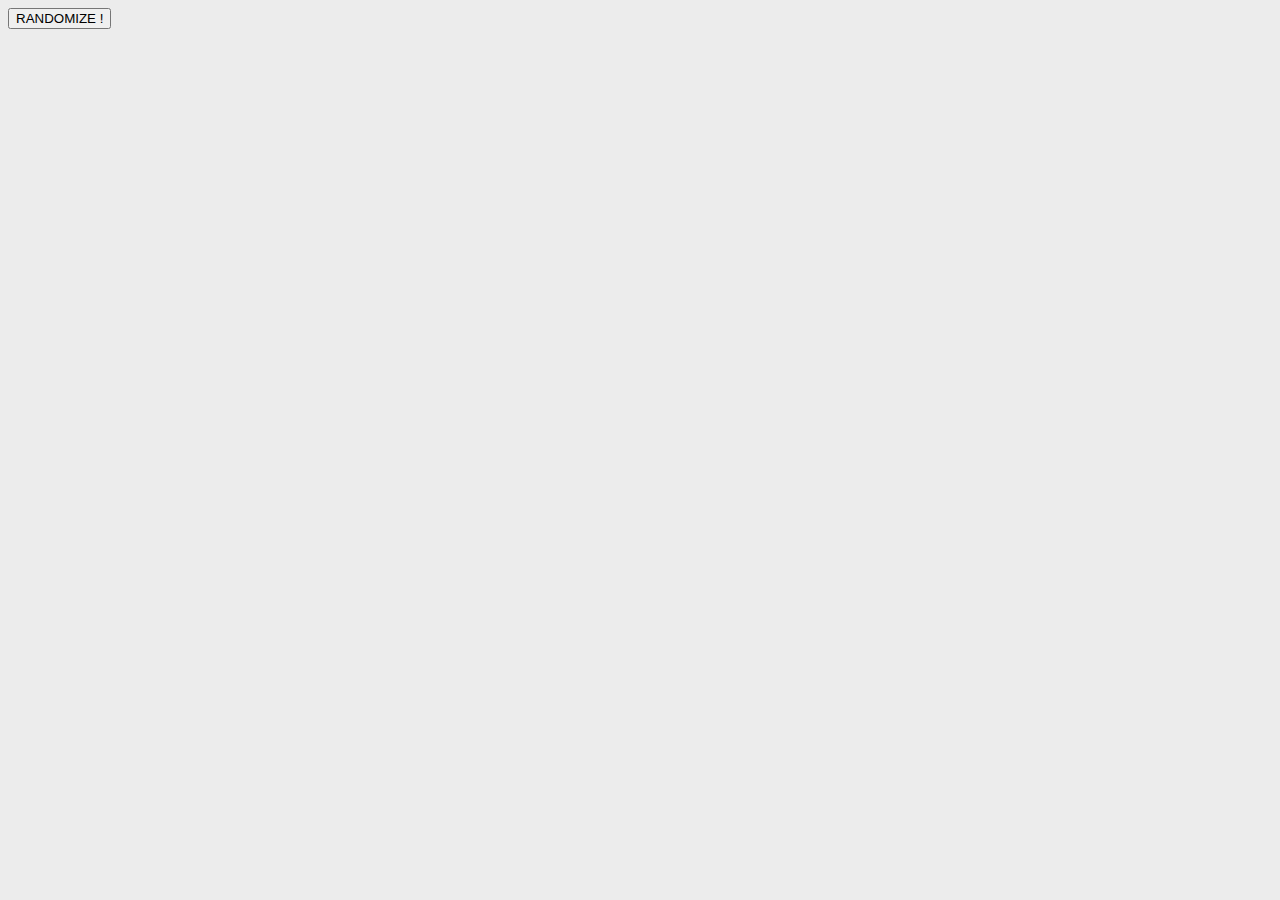
==== index.html @ 9b973806 "[+]creation d'une nvlle fonction pour lier le chiffre random à classes et faire fonctionner le bouto" ====
<!DOCTYPE html>
<html lang="en">
<head>
    <meta charset="UTF-8">
    <meta http-equiv="X-UA-Compatible" content="IE=edge">
    <meta name="viewport" content="width=device-width, initial-scale=1.0">
    <link rel="stylesheet" href="assets/css/style.css">
    <title>FF XIV Classes Randomizer</title>
    
</head>
<body>

    <div id="classesDisplay"></div>

    <input type="button" value="RANDOMIZE !" onclick="randomClasses();">

</body>
<script src="script.js"></script>
</html>
---- assets/css/style.css ----
body {
    background-color: rgb(236, 236, 236);
}
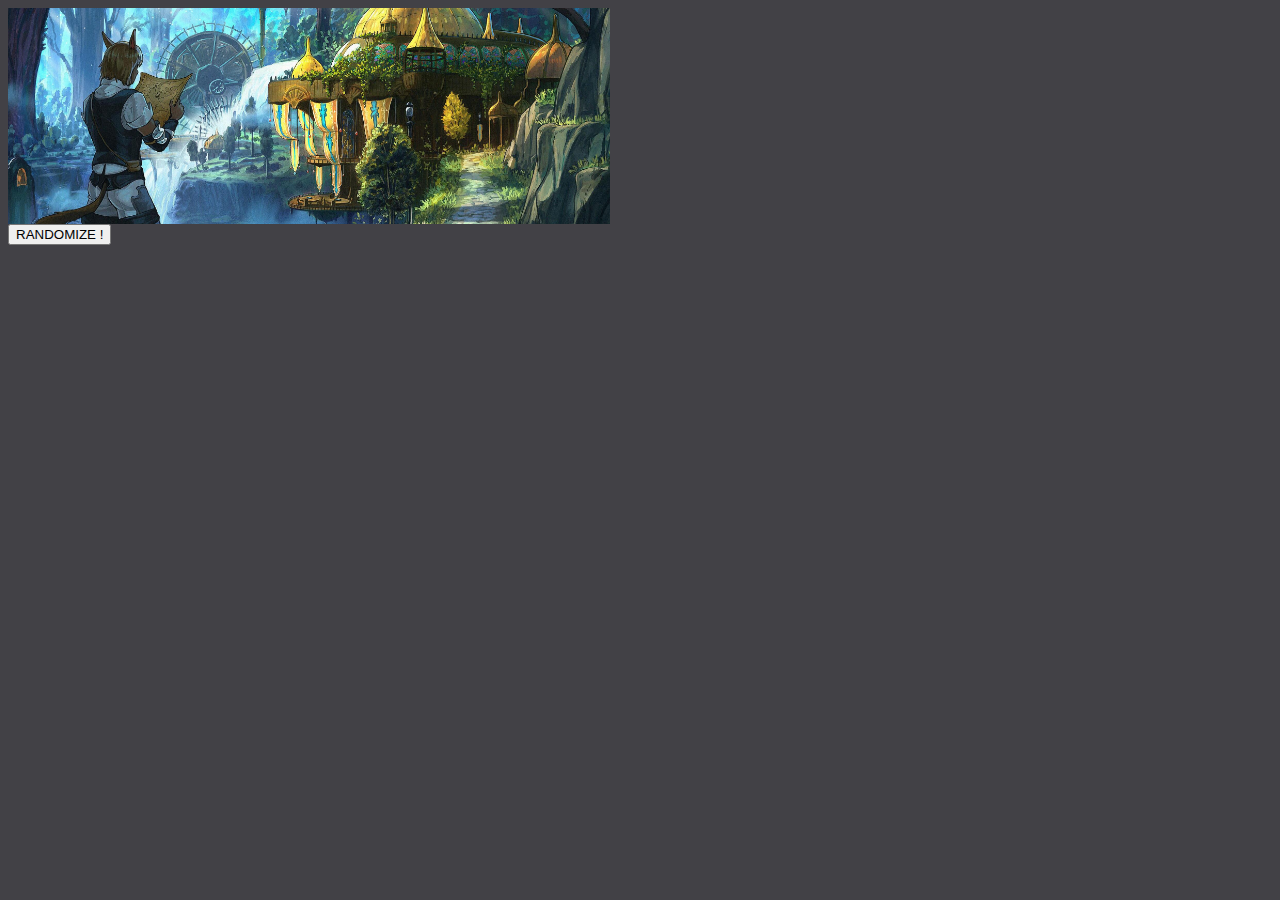
==== commit 6543bc10: "[+]modification de la div et ajout d'une image en css" ====
--- a/index.html
+++ b/index.html
@@ -4,15 +4,20 @@
     <meta charset="UTF-8">
     <meta http-equiv="X-UA-Compatible" content="IE=edge">
     <meta name="viewport" content="width=device-width, initial-scale=1.0">
-    <link rel="stylesheet" href="assets/css/style.css">
+    <link rel="stylesheet" href="style.css">
     <title>FF XIV Classes Randomizer</title>
     
 </head>
 <body>
 
-    <div id="classesDisplay"></div>
+    <div class="card">
+        <div id="imageCard"></div>
+        <div id="classesDisplay">
+            <input type="button" value="RANDOMIZE !" onclick="randomClasses();">
+        </div>
+    </div>
 
-    <input type="button" value="RANDOMIZE !" onclick="randomClasses();">
+    
 
 </body>
 <script src="script.js"></script>
--- a/style.css
+++ b/style.css
@@ -0,0 +1,15 @@
+body {
+    background-color: rgb(66, 65, 70);
+}
+.card{
+    width: 50vw; 
+    height: 80vh;
+}
+#imageCard {
+    background-image: url(assets/image/divImage.jpg);
+    background-size: contain;
+    background-repeat: no-repeat;
+    height: 30%;
+    width: 100%;
+}
+
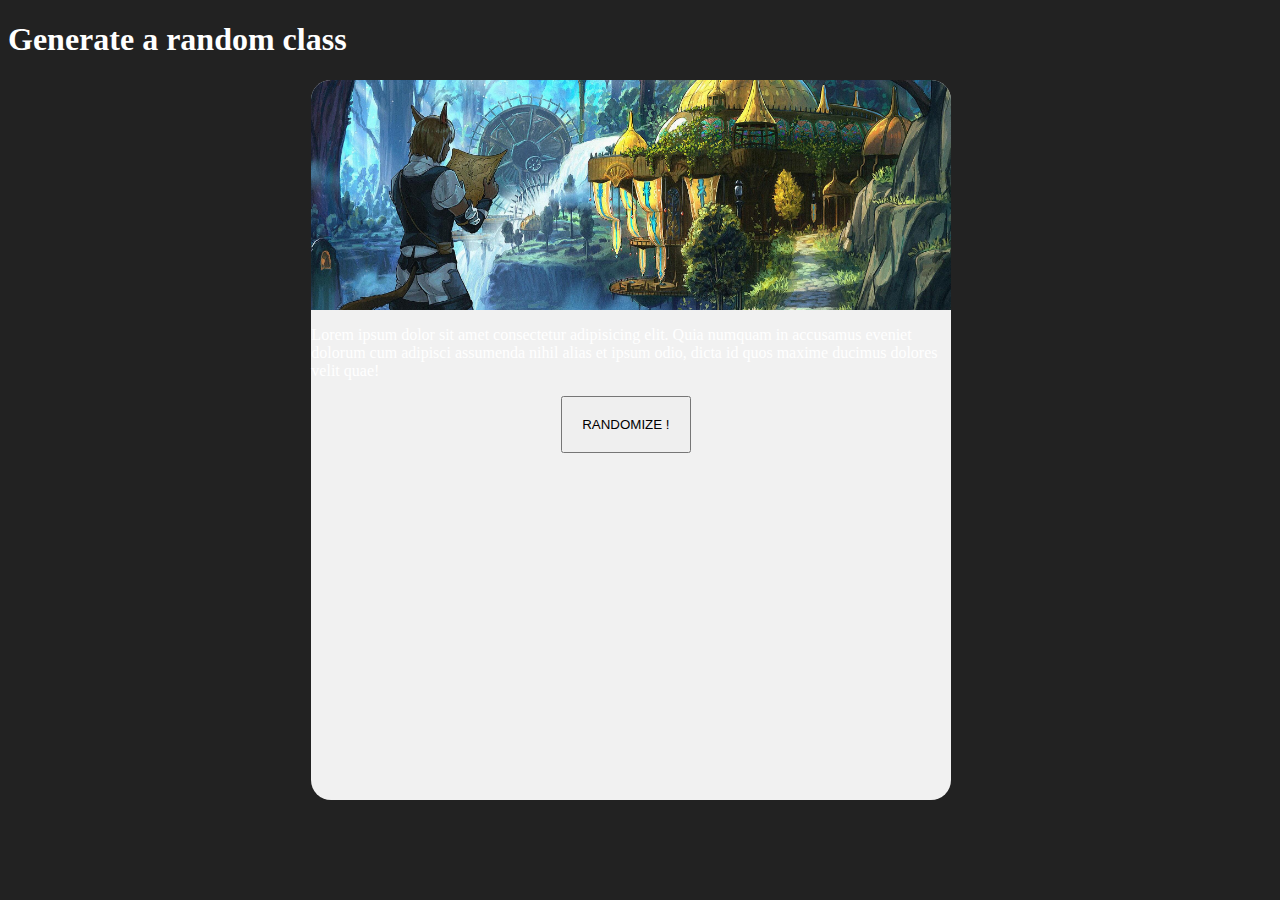
==== commit 89531032: "[+]centrage de la div et modification du css" ====
--- a/index.html
+++ b/index.html
@@ -9,16 +9,14 @@
     
 </head>
 <body>
-
+    <h1>Generate a random class</h1>
     <div class="card">
         <div id="imageCard"></div>
         <div id="classesDisplay">
-            <input type="button" value="RANDOMIZE !" onclick="randomClasses();">
+            <p>Lorem ipsum dolor sit amet consectetur adipisicing elit. Quia numquam in accusamus eveniet dolorum cum adipisci assumenda nihil alias et ipsum odio, dicta id quos maxime ducimus dolores velit quae!</p>
         </div>
+        <input id="btn" type="button" value="RANDOMIZE !" onclick="randomClasses();">
     </div>
-
-    
-
 </body>
 <script src="script.js"></script>
 </html> --- a/style.css
+++ b/style.css
@@ -1,15 +1,30 @@
+@import url(assets/font/OPTIEngeEtienne.otf);
 body {
-    background-color: rgb(66, 65, 70);
+    background-color: rgb(34, 34, 34);
+    color: white;
+    font-family:
 }
 .card{
     width: 50vw; 
     height: 80vh;
+    background-color: rgba(255, 255, 255, 0.936);
+    margin-left: 24%;
+    border-radius: 20px;
 }
-#imageCard {
+#imageCard{
     background-image: url(assets/image/divImage.jpg);
-    background-size: contain;
+    background-size: cover;
     background-repeat: no-repeat;
-    height: 30%;
-    width: 100%;
+    padding-top: 35.94%; 
+    border-top-left-radius: 20px;
+    border-top-right-radius: 20px;
+}
+#displayClasses{
+    margin-left: 30%;
+}
+#btn{
+    margin-left: 39%;
+    padding: 3%;
 }
 
+
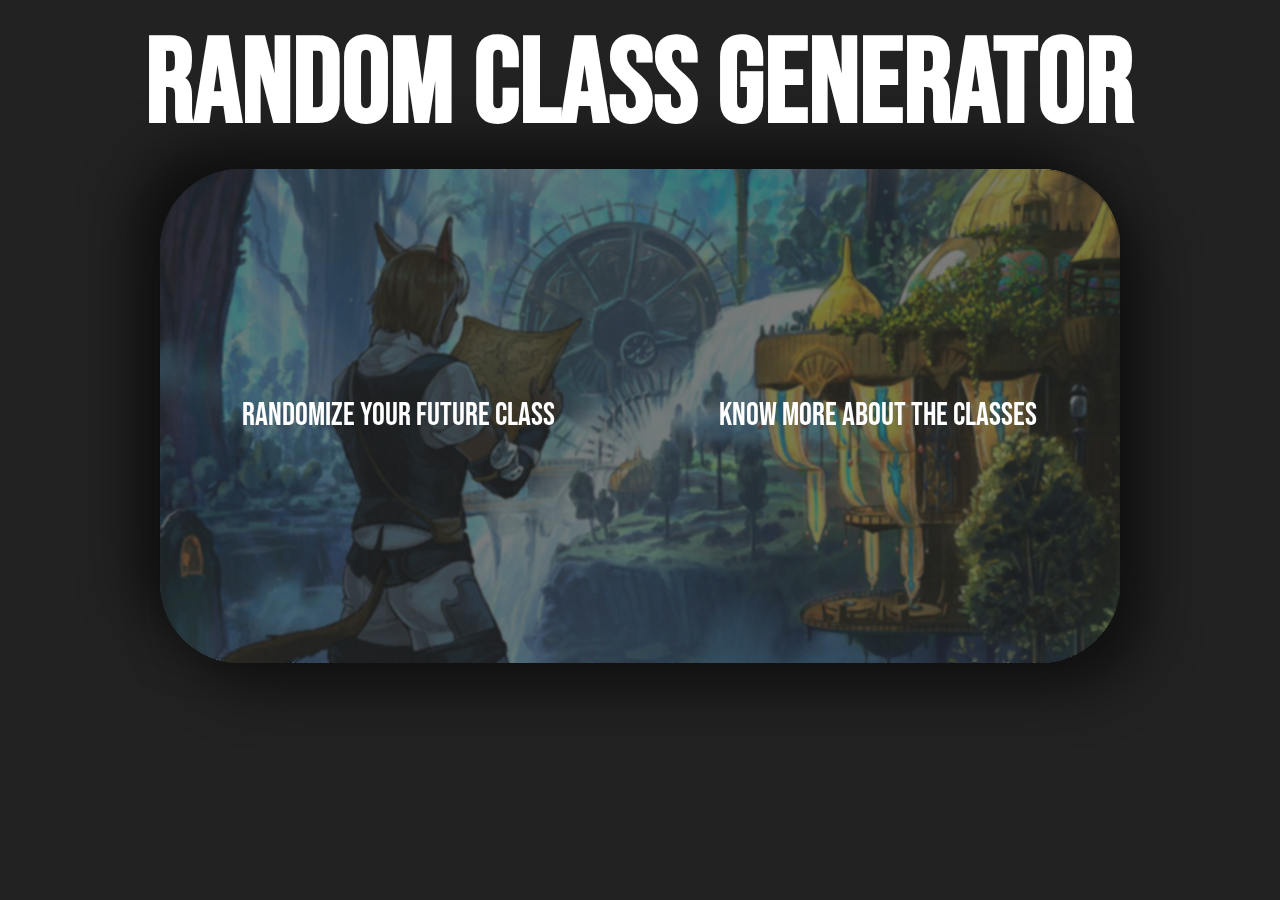
==== commit cb05b9fc: "[+]menu creer avec un filtre noir devant image" ====
--- a/index.html
+++ b/index.html
@@ -9,14 +9,17 @@
     
 </head>
 <body>
-    <h1>Generate a random class</h1>
+    <h1>RANDOM CLASS GENERATOR</h1>
     <div class="card">
-        <div id="imageCard"></div>
-        <div id="classesDisplay">
-            <p>Lorem ipsum dolor sit amet consectetur adipisicing elit. Quia numquam in accusamus eveniet dolorum cum adipisci assumenda nihil alias et ipsum odio, dicta id quos maxime ducimus dolores velit quae!</p>
+        <div id="imageCard">
+            <table>
+                <td><p>RANDOMIZE YOUR FUTURE CLASS</p></td>
+                <td><p>KNOW MORE ABOUT THE CLASSES</p></td>
+            </table>
         </div>
+        <!-- <div id="classesDisplay"></div>
         <input id="btn" type="button" value="RANDOMIZE !" onclick="randomClasses();">
-    </div>
+    </div> -->
 </body>
 <script src="script.js"></script>
 </html> --- a/style.css
+++ b/style.css
@@ -1,30 +1,74 @@
-@import url(assets/font/OPTIEngeEtienne.otf);
-body {
+@font-face {
+    font-family: "fontTitle";
+    src: url(assets/font/fontTitle/BebasNeue-Regular.ttf) format("truetype");
+}
+@font-face {
+    font-family: "fontText";
+    src: url(assets/font/fontText/DidactGothic-Regular.ttf) format("truetype");
+}
+body{
     background-color: rgb(34, 34, 34);
-    color: white;
-    font-family:
+    color: rgb(255, 255, 255);
+    overflow: hidden;
+
+}
+h1{	
+    font-family: "fontTitle";
+    font-size: 7.5em;
+    display: flex;
+    justify-content: center;
+    margin: 1%;
 }
 .card{
-    width: 50vw; 
-    height: 80vh;
     background-color: rgba(255, 255, 255, 0.936);
-    margin-left: 24%;
-    border-radius: 20px;
+    margin-left: 12%;
+    margin-right: 12%;
+    border-radius: 80px;
+    background: #333333;
+    box-shadow:  24px 24px 53px #101010,
+                -24px -24px 53px #101010;
+    font-family: "fontText"
 }
 #imageCard{
     background-image: url(assets/image/divImage.jpg);
     background-size: cover;
     background-repeat: no-repeat;
-    padding-top: 35.94%; 
-    border-top-left-radius: 20px;
-    border-top-right-radius: 20px;
+    border-radius: 80px;
+    font-family: "fontText";
+    display: flex;
+    justify-content: space-evenly;
+    height: 100%;
+    padding: 0;
 }
-#displayClasses{
-    margin-left: 30%;
+table{
+    height: 100%;
+    width: 100%;
+    padding-top: 20%;
+    padding-bottom: 20%;
+    text-align: center;
+    font-size: 2em;
+    font-family: "fontTitle";
+    background-color: rgba(38, 38, 38, 0.6);
+    backdrop-filter: blur(0.8px);
+    border-radius: 80px;
+}
+/* #classesDisplay{
+    margin-left: auto;
+    margin-right: auto;
+    font-size: 2em;
+    display: flex;
+    justify-content: center;
+    padding: 1em;
 }
 #btn{
-    margin-left: 39%;
-    padding: 3%;
-}
+
+    padding: 2.5%;
+    padding-left: 6%;
+    padding-right: 6%;
+    font-family: "fontTitle";
+    letter-spacing: 0.2em;
+    border-radius: 20px;
+    text-align: center;
+} */
 
 
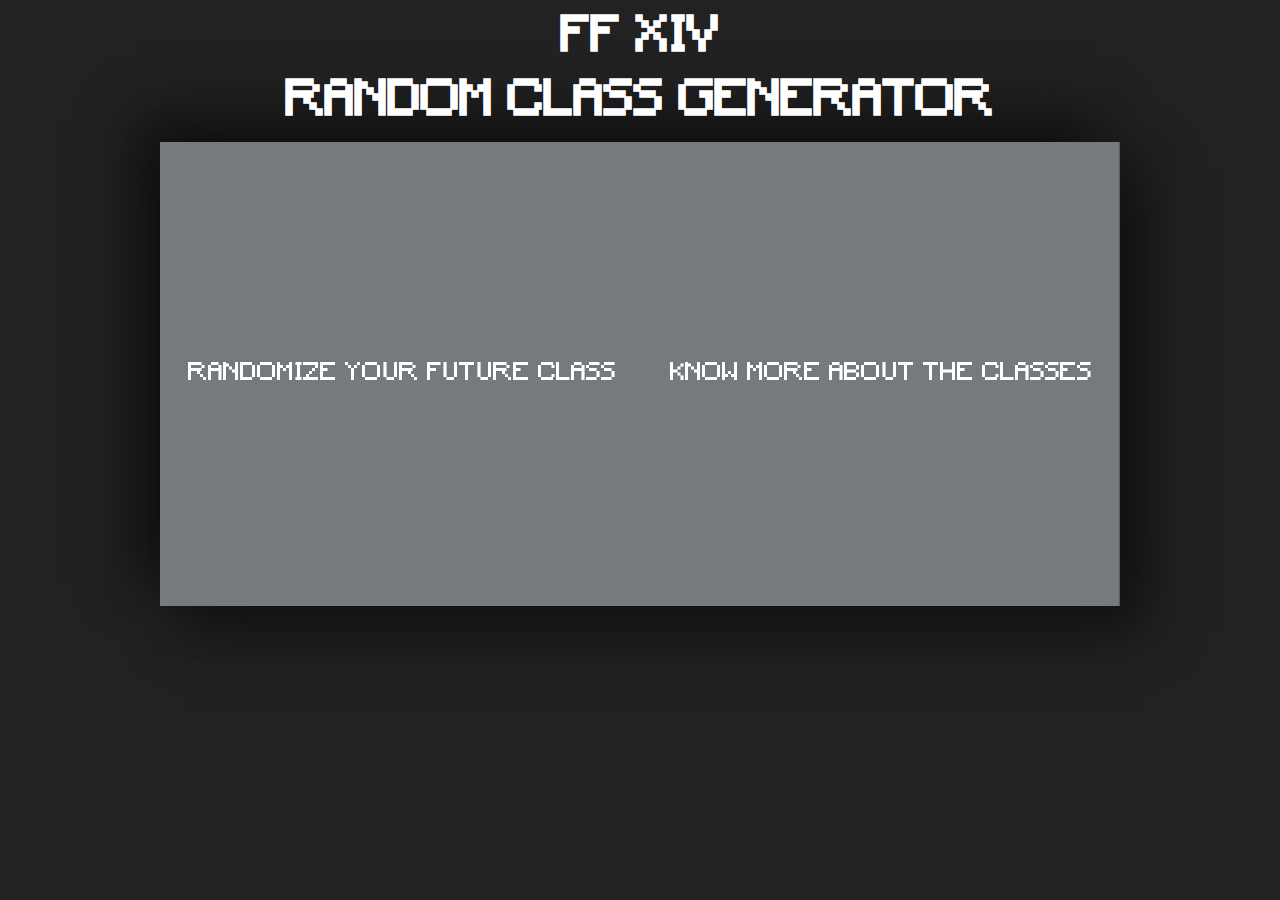
==== commit 6754e52f: "[-]suppression de la font et de l'image de fond [+] ajout d'image et de font pixel art" ====
--- a/index.html
+++ b/index.html
@@ -4,17 +4,20 @@
     <meta charset="UTF-8">
     <meta http-equiv="X-UA-Compatible" content="IE=edge">
     <meta name="viewport" content="width=device-width, initial-scale=1.0">
+    <meta content="generateur aleatoir de classes ffxiv">
     <link rel="stylesheet" href="style.css">
     <title>FF XIV Classes Randomizer</title>
     
 </head>
 <body>
-    <h1>RANDOM CLASS GENERATOR</h1>
+    <h1 class="titles">FF XIV</h1>
+    <h2 class="titles"> RANDOM CLASS GENERATOR</h2>
+    <!-- <img src="assets/image/estinien.png" alt=""> -->
     <div class="card">
         <div id="imageCard">
             <table>
-                <td><p>RANDOMIZE YOUR FUTURE CLASS</p></td>
-                <td><p>KNOW MORE ABOUT THE CLASSES</p></td>
+                <td class="tdHome"><p>RANDOMIZE YOUR FUTURE CLASS</p></td>
+                <td class="tdHome"><p>KNOW MORE ABOUT THE CLASSES</p></td>
             </table>
         </div>
         <!-- <div id="classesDisplay"></div>
--- a/style.css
+++ b/style.css
@@ -1,10 +1,6 @@
 @font-face {
     font-family: "fontTitle";
-    src: url(assets/font/fontTitle/BebasNeue-Regular.ttf) format("truetype");
-}
-@font-face {
-    font-family: "fontText";
-    src: url(assets/font/fontText/DidactGothic-Regular.ttf) format("truetype");
+    src: url(assets/font/minecraft/Minecraft.ttf) format("truetype");
 }
 body{
     background-color: rgb(34, 34, 34);
@@ -12,9 +8,9 @@
     overflow: hidden;
 
 }
-h1{	
+.titles{	
     font-family: "fontTitle";
-    font-size: 7.5em;
+    font-size: 3em;
     display: flex;
     justify-content: center;
     margin: 1%;
@@ -23,17 +19,15 @@
     background-color: rgba(255, 255, 255, 0.936);
     margin-left: 12%;
     margin-right: 12%;
-    border-radius: 80px;
     background: #333333;
     box-shadow:  24px 24px 53px #101010,
                 -24px -24px 53px #101010;
     font-family: "fontText"
 }
 #imageCard{
-    background-image: url(assets/image/divImage.jpg);
+    background-color: aliceblue;
     background-size: cover;
     background-repeat: no-repeat;
-    border-radius: 80px;
     font-family: "fontText";
     display: flex;
     justify-content: space-evenly;
@@ -46,11 +40,16 @@
     padding-top: 20%;
     padding-bottom: 20%;
     text-align: center;
-    font-size: 2em;
+    font-size: 1.5em;
     font-family: "fontTitle";
     background-color: rgba(38, 38, 38, 0.6);
     backdrop-filter: blur(0.8px);
-    border-radius: 80px;
+}
+.tdHome:hover{
+    background-color: #333333;
+}
+img{
+    width: 50vh;
 }
 /* #classesDisplay{
     margin-left: auto;
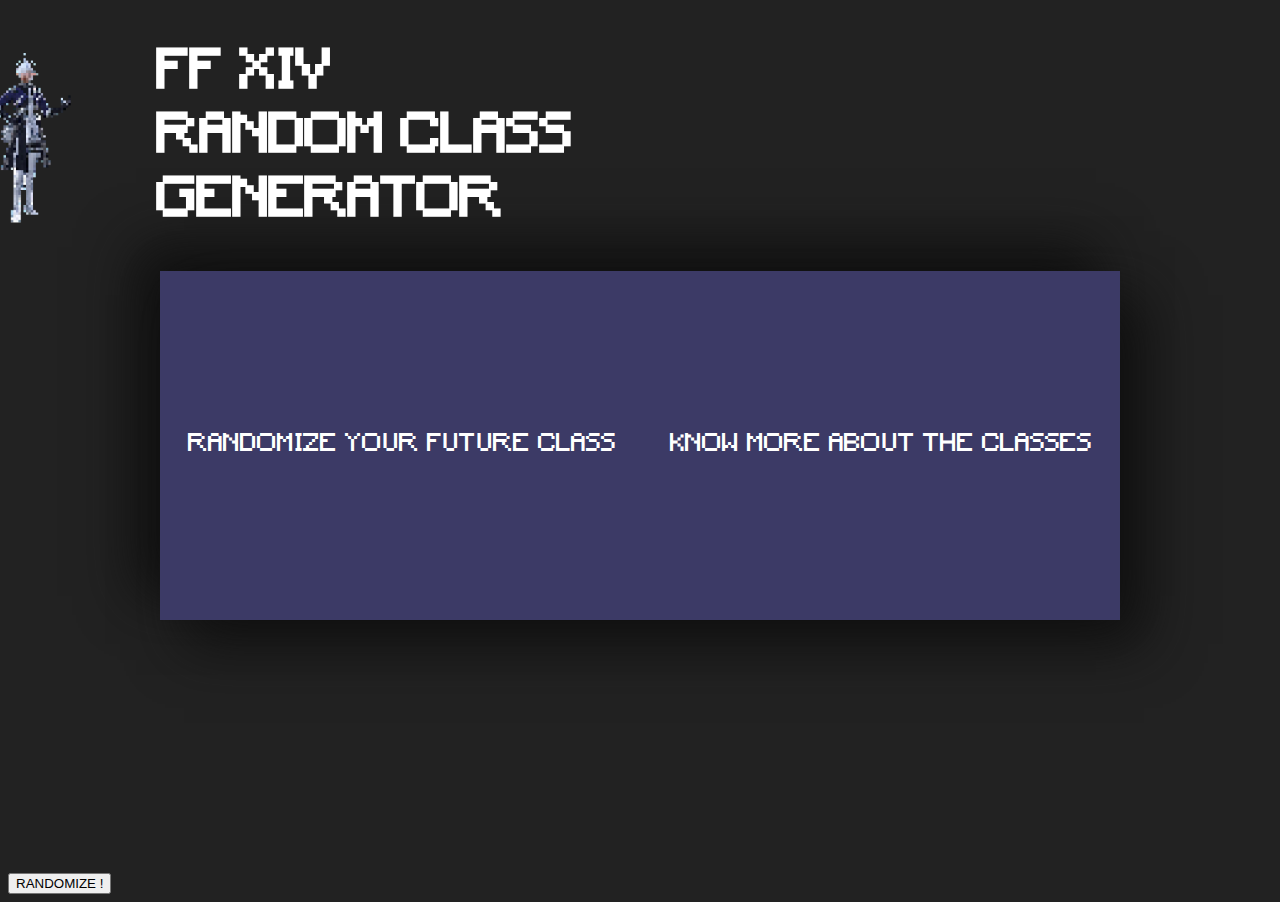
==== commit ed97dd17: "[-]rangement des dossiers [+]modification de l'emplacement du h1, ajout de sections" ====
--- a/index.html
+++ b/index.html
@@ -10,19 +10,27 @@
     
 </head>
 <body>
-    <h1 class="titles">FF XIV</h1>
-    <h2 class="titles"> RANDOM CLASS GENERATOR</h2>
-    <!-- <img src="assets/image/estinien.png" alt=""> -->
-    <div class="card">
-        <div id="imageCard">
-            <table>
-                <td class="tdHome"><p>RANDOMIZE YOUR FUTURE CLASS</p></td>
-                <td class="tdHome"><p>KNOW MORE ABOUT THE CLASSES</p></td>
-            </table>
+    <section>
+        <div class="flex">
+            <div>
+            <h1>FF XIV <br> RANDOM CLASS GENERATOR</h1>
         </div>
-        <!-- <div id="classesDisplay"></div>
+            <div><img src="assets/image/alphinaud.png" alt=""></div>
+        </div>
+        <div class="divCard">
+            <div id="card">
+                <table>
+                    <td class="tdHome"><p>RANDOMIZE YOUR FUTURE CLASS</p></td>
+                    <td class="tdHome"><p>KNOW MORE ABOUT THE CLASSES</p></td>
+                </table>
+            </div>
+        </div>
+        <div class="space"></div> 
+    </section>
+    <section>
+        <div id="classesDisplay"></div>
         <input id="btn" type="button" value="RANDOMIZE !" onclick="randomClasses();">
-    </div> -->
+    </section>
 </body>
 <script src="script.js"></script>
 </html> --- a/style.css
+++ b/style.css
@@ -2,33 +2,49 @@
     font-family: "fontTitle";
     src: url(assets/font/minecraft/Minecraft.ttf) format("truetype");
 }
+::-webkit-scrollbar{
+    display: none;
+}
 body{
     background-color: rgb(34, 34, 34);
     color: rgb(255, 255, 255);
-    overflow: hidden;
+}
+.flex{
+    display: flex;
+    flex-direction: row-reverse;
+    align-items: center;
+}
 
+.flex :first-child{	
+    font-family: "fontTitle";
+    font-size: 3.3rem;
+    padding-right: 35%;
+    padding-left: 0%;
+    line-height: 4rem;
 }
-.titles{	
-    font-family: "fontTitle";
-    font-size: 3em;
+.flex :nth-child(2n){
     display: flex;
-    justify-content: center;
-    margin: 1%;
+    justify-content: right;
+    /* padding-right: 0%;
+    padding-left: 0%; */
 }
-.card{
-    background-color: rgba(255, 255, 255, 0.936);
+.flex img{
+    height: 180px;
+}
+.divCard{
+    background-color: #3c3a66;
     margin-left: 12%;
     margin-right: 12%;
-    background: #333333;
     box-shadow:  24px 24px 53px #101010,
                 -24px -24px 53px #101010;
-    font-family: "fontText"
 }
-#imageCard{
-    background-color: aliceblue;
+.tdHome:hover{
+    background-color: #333333;
+}
+#card{
+    /* background-color: aliceblue; */
     background-size: cover;
     background-repeat: no-repeat;
-    font-family: "fontText";
     display: flex;
     justify-content: space-evenly;
     height: 100%;
@@ -37,20 +53,30 @@
 table{
     height: 100%;
     width: 100%;
-    padding-top: 20%;
-    padding-bottom: 20%;
+    padding-top: 14%;
+    padding-bottom: 14%;
     text-align: center;
-    font-size: 1.5em;
+    font-size: 1.5rem;
     font-family: "fontTitle";
-    background-color: rgba(38, 38, 38, 0.6);
-    backdrop-filter: blur(0.8px);
 }
-.tdHome:hover{
-    background-color: #333333;
+.space{
+    padding: 10%;
 }
-img{
-    width: 50vh;
+
+/* .box {
+    background-image: url(assets/image/chocobo.png);
+    background-size: contain;
+    background-repeat: no-repeat;
+    width: 400px;
+    height: 120px;
+    position: relative;
+    animation: repeatit 12s linear 0s infinite alternate;
+    margin-top: -60px;
 }
+@keyframes repeatit {
+    from {left: 0%;}
+    to {left: 98%;}
+} */
 /* #classesDisplay{
     margin-left: auto;
     margin-right: auto;
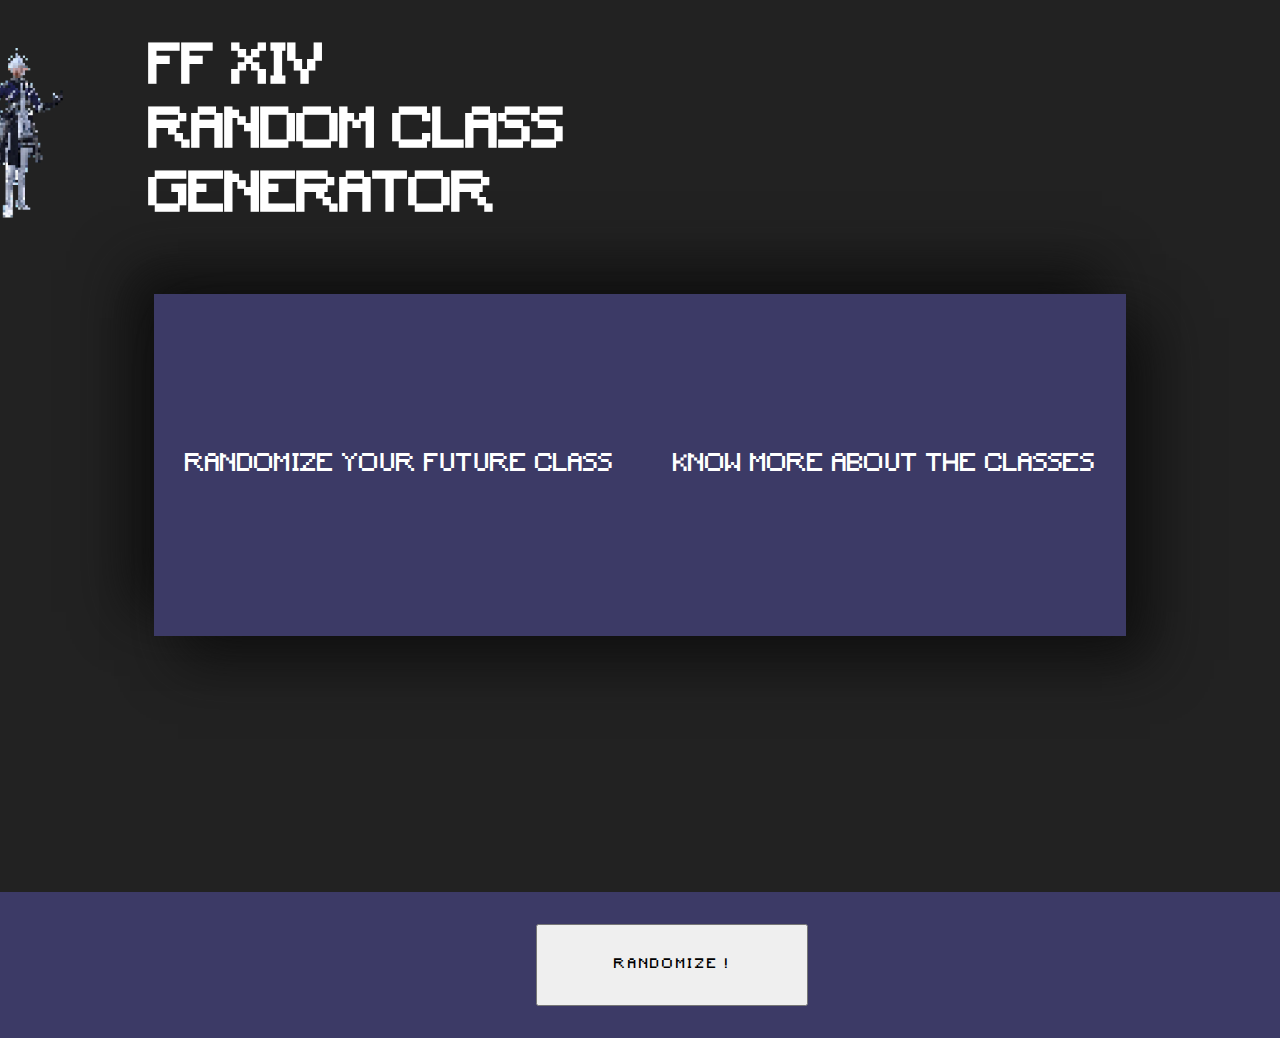
==== commit afefb716: "commit" ====
--- a/index.html
+++ b/index.html
@@ -27,7 +27,7 @@
         </div>
         <div class="space"></div> 
     </section>
-    <section>
+    <section class="sectionRandomize">
         <div id="classesDisplay"></div>
         <input id="btn" type="button" value="RANDOMIZE !" onclick="randomClasses();">
     </section>
--- a/style.css
+++ b/style.css
@@ -5,6 +5,13 @@
 ::-webkit-scrollbar{
     display: none;
 }
+
+* {
+    margin: 0;
+    padding: 0;
+    text-decoration: none;
+}
+
 body{
     background-color: rgb(34, 34, 34);
     color: rgb(255, 255, 255);
@@ -13,6 +20,7 @@
     display: flex;
     flex-direction: row-reverse;
     align-items: center;
+    padding: 3% 0% 5% 0%;
 }
 
 .flex :first-child{	
@@ -38,8 +46,14 @@
     box-shadow:  24px 24px 53px #101010,
                 -24px -24px 53px #101010;
 }
+
+.tdHome {
+    padding: 2%;
+}
+
 .tdHome:hover{
     background-color: #333333;
+    padding: 2%;
 }
 #card{
     /* background-color: aliceblue; */
@@ -77,23 +91,24 @@
     from {left: 0%;}
     to {left: 98%;}
 } */
-/* #classesDisplay{
-    margin-left: auto;
-    margin-right: auto;
+
+.sectionRandomize {
+    width: 100vw;
+    height: ;
+
     font-size: 2em;
     display: flex;
     justify-content: center;
     padding: 1em;
+    background-color: #3c3a66;
 }
-#btn{
-
+#btn {
     padding: 2.5%;
     padding-left: 6%;
     padding-right: 6%;
     font-family: "fontTitle";
     letter-spacing: 0.2em;
-    border-radius: 20px;
     text-align: center;
-} */
+}
 
 
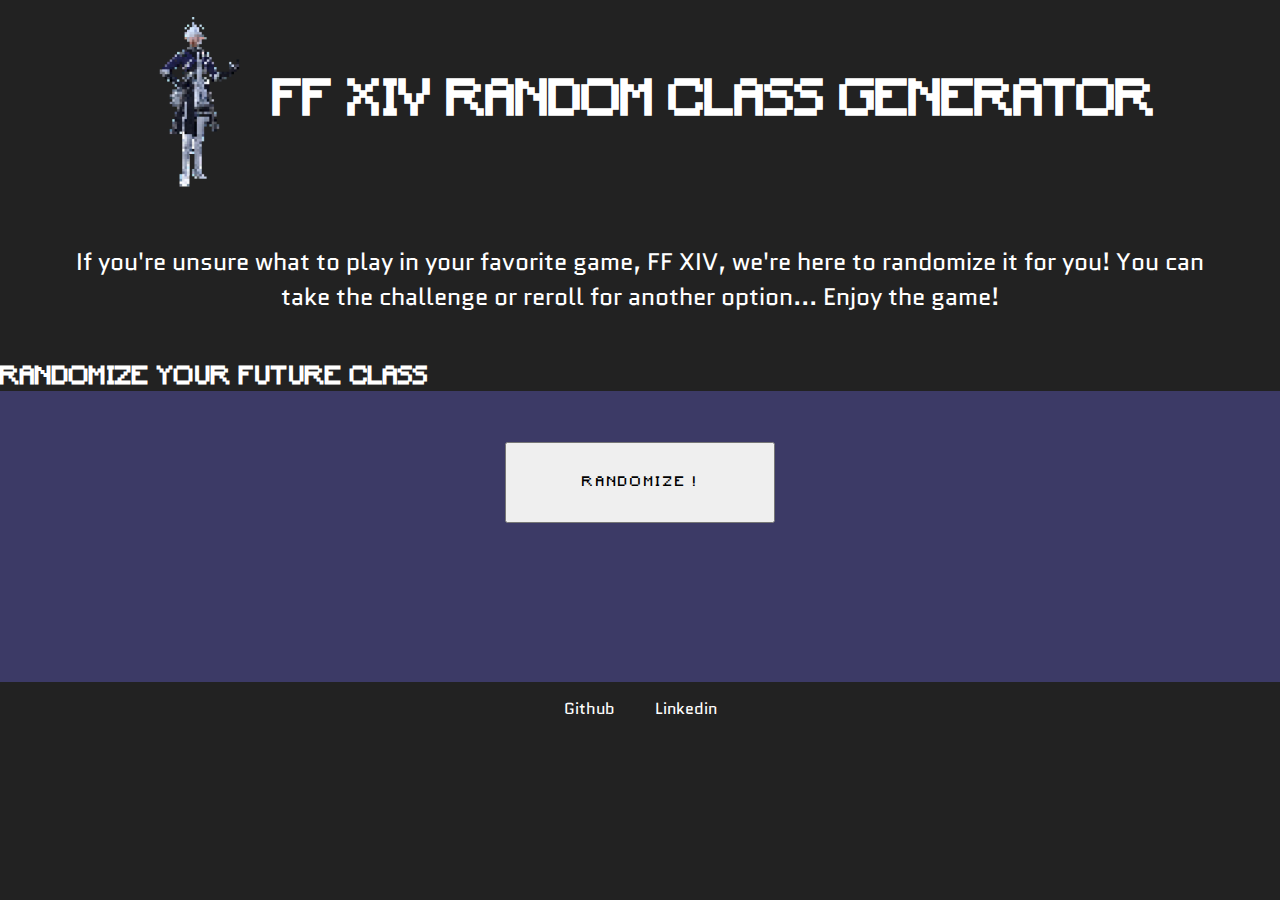
==== commit 34b1096f: "add css and footer" ====
--- a/index.html
+++ b/index.html
@@ -7,30 +7,26 @@
     <meta content="generateur aleatoir de classes ffxiv">
     <link rel="stylesheet" href="style.css">
     <title>FF XIV Classes Randomizer</title>
-    
 </head>
 <body>
-    <section>
-        <div class="flex">
-            <div>
-            <h1>FF XIV <br> RANDOM CLASS GENERATOR</h1>
+    <section class="sectionHome">
+        <div class="logo-flex">
+            <img src="assets/image/alphinaud.png" alt="" class="logo-img">
+            <h1 class="logo-title">FF XIV RANDOM CLASS GENERATOR</h1>
         </div>
-            <div><img src="assets/image/alphinaud.png" alt=""></div>
-        </div>
-        <div class="divCard">
-            <div id="card">
-                <table>
-                    <td class="tdHome"><p>RANDOMIZE YOUR FUTURE CLASS</p></td>
-                    <td class="tdHome"><p>KNOW MORE ABOUT THE CLASSES</p></td>
-                </table>
-            </div>
-        </div>
-        <div class="space"></div> 
+        <p class="slogan">If you're unsure what to play in your favorite game, FF XIV, we're here to randomize it for you! You can take the challenge or reroll for another option... Enjoy the game!</p>
     </section>
+    <h2 class="sectionRandomize-title">RANDOMIZE YOUR FUTURE CLASS</h2>
     <section class="sectionRandomize">
+        <input id="btn" type="button" value="RANDOMIZE !" onclick="randomClasses();">
         <div id="classesDisplay"></div>
-        <input id="btn" type="button" value="RANDOMIZE !" onclick="randomClasses();">
     </section>
 </body>
+<footer class="footer">
+    <ul class="contact-container">
+        <li><a href="https://github.com/ColyneThomasPro" class="contact-link">Github</a></li>
+        <li><a href="https://www.linkedin.com/in/colyne-thomas/" class="contact-link">Linkedin</a></li>
+    </ul>
+</footer>
 <script src="script.js"></script>
 </html> --- a/style.css
+++ b/style.css
@@ -1,114 +1,96 @@
 @font-face {
-    font-family: "fontTitle";
+    font-family: "Pixel";
     src: url(assets/font/minecraft/Minecraft.ttf) format("truetype");
 }
-::-webkit-scrollbar{
-    display: none;
+
+@font-face {
+    font-family: "Quantico";
+    src: url(assets/font/quantico/Quantico-Regular.ttf) format(truetype);
 }
 
 * {
     margin: 0;
     padding: 0;
     text-decoration: none;
+    list-style-type: none;
+    font-family: "Pixel";
 }
 
-body{
-    background-color: rgb(34, 34, 34);
+body {
+    background-color: #222222;
     color: rgb(255, 255, 255);
 }
-.flex{
+
+.sectionHome {
+    width: 100vw;
     display: flex;
-    flex-direction: row-reverse;
     align-items: center;
-    padding: 3% 0% 5% 0%;
+    flex-direction: column;
 }
 
-.flex :first-child{	
-    font-family: "fontTitle";
-    font-size: 3.3rem;
-    padding-right: 35%;
-    padding-left: 0%;
-    line-height: 4rem;
+.logo-flex {
+    display: flex;
+    align-items: center;
+    margin-top: 1%;
 }
-.flex :nth-child(2n){
-    display: flex;
-    justify-content: right;
-    /* padding-right: 0%;
-    padding-left: 0%; */
-}
-.flex img{
+
+.logo-img {
     height: 180px;
 }
-.divCard{
-    background-color: #3c3a66;
-    margin-left: 12%;
-    margin-right: 12%;
-    box-shadow:  24px 24px 53px #101010,
-                -24px -24px 53px #101010;
+
+.logo-title {
+    font-size: 3rem;
 }
 
-.tdHome {
-    padding: 2%;
+.slogan {
+    margin: 4%;
+    font-family: "Quantico";
+    font-size: 1.5rem;
+    text-align: center;
 }
 
-.tdHome:hover{
-    background-color: #333333;
-    padding: 2%;
-}
-#card{
-    /* background-color: aliceblue; */
-    background-size: cover;
-    background-repeat: no-repeat;
-    display: flex;
-    justify-content: space-evenly;
-    height: 100%;
-    padding: 0;
-}
-table{
-    height: 100%;
-    width: 100%;
-    padding-top: 14%;
-    padding-bottom: 14%;
+.sectionRandomize {
+    padding: 1em;
+    background-color: #3c3a66;
     text-align: center;
-    font-size: 1.5rem;
-    font-family: "fontTitle";
-}
-.space{
-    padding: 10%;
+    padding-top: 4%;
 }
 
-/* .box {
-    background-image: url(assets/image/chocobo.png);
-    background-size: contain;
-    background-repeat: no-repeat;
-    width: 400px;
-    height: 120px;
-    position: relative;
-    animation: repeatit 12s linear 0s infinite alternate;
-    margin-top: -60px;
-}
-@keyframes repeatit {
-    from {left: 0%;}
-    to {left: 98%;}
-} */
-
-.sectionRandomize {
-    width: 100vw;
-    height: ;
-
-    font-size: 2em;
-    display: flex;
-    justify-content: center;
-    padding: 1em;
-    background-color: #3c3a66;
-}
 #btn {
     padding: 2.5%;
     padding-left: 6%;
     padding-right: 6%;
-    font-family: "fontTitle";
+    font-family: "Pixel";
     letter-spacing: 0.2em;
     text-align: center;
 }
 
+#classesDisplay {
+    height: 2vh;
+    padding: 5%;
+    font-family: "Quantico";
+    font-size: 2rem;
+}
 
+.footer {
+    width: 100vw;
+}
+
+.contact-container {
+    display: flex;
+    justify-content: center;
+}
+
+.contact-container li {
+    padding: 15px 20px;
+}
+
+.contact-link {
+    color: white;
+    font-family: "Quantico";
+}
+
+.contact-link:visited {
+    color: white;
+}
+
